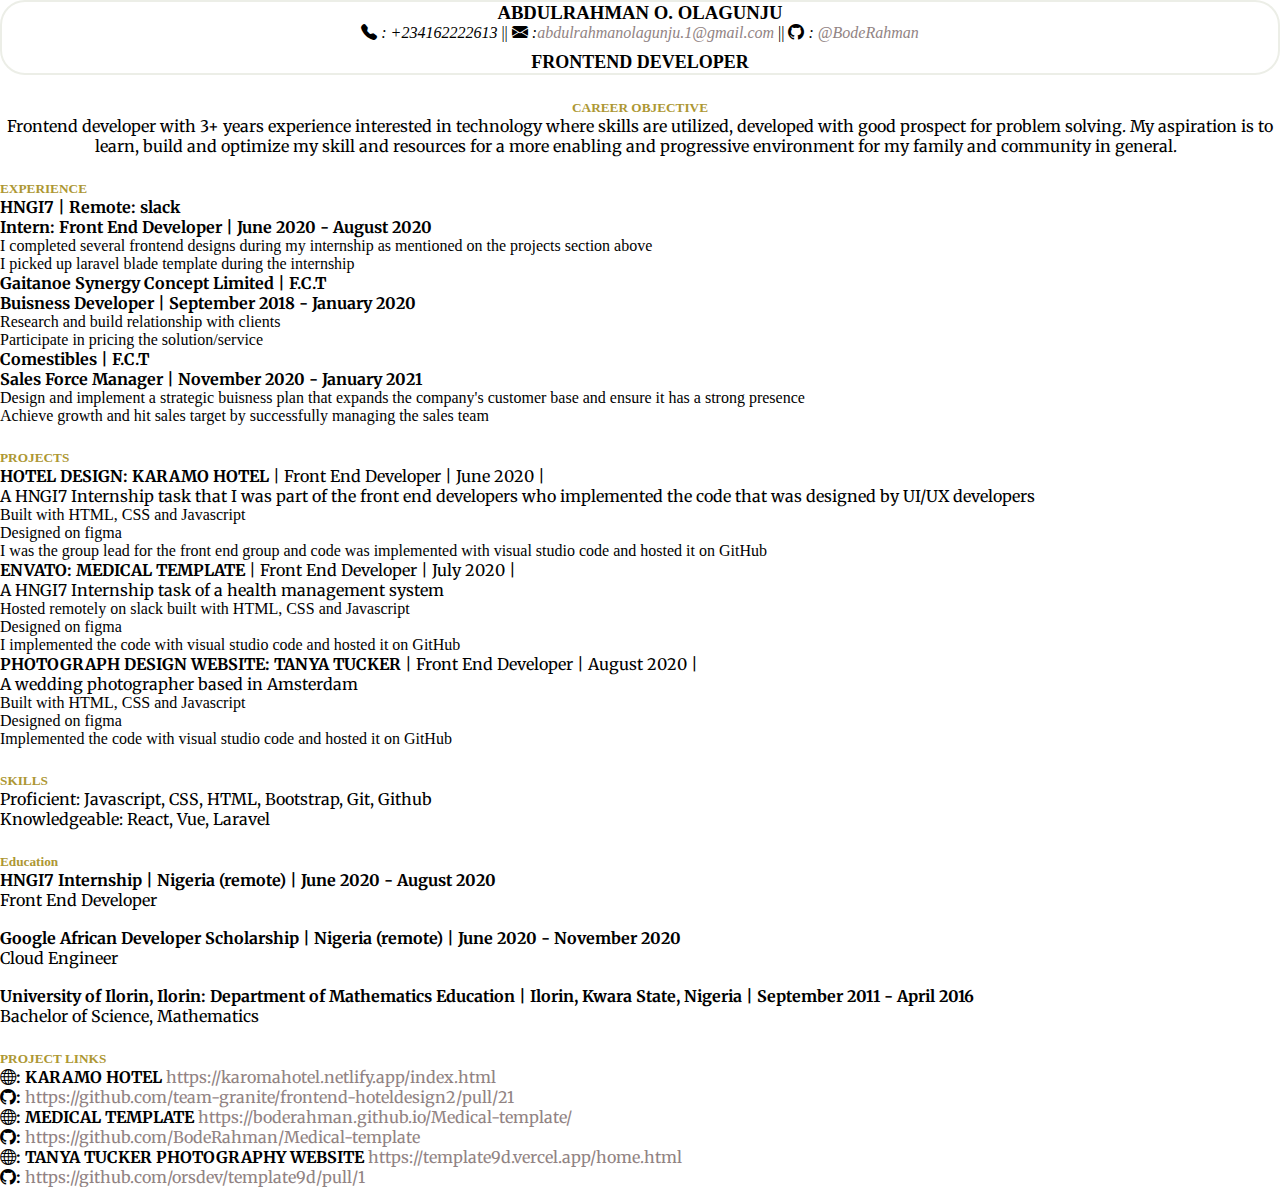
==== resume.html @ 699550a3 "Add all files" ====
<!DOCTYPE html>
<html lang="en">
  <head>
    <meta charset="UTF-8" />
    <meta http-equiv="X-UA-Compatible" content="IE=edge" />
    <meta name="viewport" content="width=device-width, initial-scale=1.0" />
    <link
      href="https://cdn.jsdelivr.net/npm/bootstrap@5.1.0/dist/css/bootstrap.min.css"
      rel="stylesheet"
      integrity="sha384-KyZXEAg3QhqLMpG8r+8fhAXLRk2vvoC2f3B09zVXn8CA5QIVfZOJ3BCsw2P0p/We"
      crossorigin="anonymous"
    />
    <link rel="stylesheet" href="css/resume.css"/>
    <link rel="preconnect" href="https://fonts.googleapis.com" />
    <link rel="preconnect" href="https://fonts.gstatic.com" crossorigin />
    <link
      href="https://fonts.googleapis.com/css2?family=Merriweather:ital,wght@1,900&display=swap"
      rel="stylesheet"
    />
    
    <link
      rel="stylesheet"
      href="https://cdn.jsdelivr.net/npm/bootstrap-icons@1.5.0/font/bootstrap-icons.css"
    />
    <title>Resumè</title>
  </head>
  <body>
    <div class="container">
      <div class="header">
        <h3>ABDULRAHMAN O. OLAGUNJU</h1>
        <i class="bi bi-telephone-fill"> : +234162222613</i> ||
        <i class="bi bi-envelope-fill">
          :<a href="malito:abdulrahmanolagunju.1@gmail.com"
            >abdulrahmanolagunju.1@gmail.com</a
          >
        </i>
        ||
        <i class="bi bi-github">
          : <a href="github.com/BodeRahman">@BodeRahman</a>
        </i>
        <h4 class="act">FRONTEND DEVELOPER</h2>
      </div>
      <div class="tpc obj">
        <h5 class="titles">CAREER OBJECTIVE</h5>
        <p>
          Frontend developer with 3+ years experience interested in technology
          where skills are utilized, developed with good prospect for problem
          solving. My aspiration is to learn, build and optimize my skill and
          resources for a more enabling and progressive environment for my
          family and community in general.  
        </p>
      </div>
      <div class="row">
        <div class="col-8">
          <div class="tpc">
            <h5 class="titles">EXPERIENCE</h5>
            <div>
              <p><b>HNGI7 | Remote: slack</b></p>
              <p>
                <b>Intern: Front End Developer | June 2020 - August 2020</b>
              </p>
              <ul>
                <li>
                  I completed several frontend designs during my internship as
                  mentioned on the projects section above
                </li>
                <li>
                  I picked up laravel blade template during the internship
                </li>
              </ul>
            </div>

            <div>
              <p><b>Gaitanoe Synergy Concept Limited | F.C.T</b></p>
              <p><b>Buisness Developer | September 2018 - January 2020</b></p>
              <ul>
                <li>Research and build relationship with clients</li>
                <li>Participate in pricing the solution/service</li>
              </ul>
            </div>

            <div>
              <p><b>Comestibles | F.C.T</b></p>
              <p><b>Sales Force Manager | November 2020 - January 2021</b></p>
              <ul>
                <li>
                  Design and implement a strategic buisness plan that expands
                  the company's customer base and ensure it has a strong
                  presence
                </li>
                <li>
                  Achieve growth and hit sales target by successfully managing
                  the sales team
                </li>
              </ul>
            </div>
          </div>

          <div class="tpc">
            <h5 class="titles">PROJECTS</h5>
            <div>
              <p>
                <b>HOTEL DESIGN: KARAMO HOTEL</b> | Front End Developer | June
                2020 |
              </p>
              <p>
                A HNGI7 Internship task that I was part of the front end
                developers who implemented the code that was designed by UI/UX
                developers
              </p>
              <ul>
                <li>Built with HTML, CSS and Javascript</li>
                <li>Designed on figma</li>
                <li>
                  I was the group lead for the front end group and code was
                  implemented with visual studio code and hosted it on GitHub
                </li>
              </ul>
            </div>

            <div>
              <p>
                <b>ENVATO: MEDICAL TEMPLATE</b> | Front End Developer | July
                2020 |
              </p>
              <p>A HNGI7 Internship task of a health management system</p>
              <ul>
                <li>
                  Hosted remotely on slack built with HTML, CSS and Javascript
                </li>
                <li>Designed on figma</li>
                <li>
                  I implemented the code with visual studio code and hosted it
                  on GitHub
                </li>
              </ul>
            </div>

            <div>
              <p>
                <b>PHOTOGRAPH DESIGN WEBSITE: TANYA TUCKER</b> | Front End
                Developer | August 2020 |
              </p>
              <p>A wedding photographer based in Amsterdam</p>
              <ul>
                <li>Built with HTML, CSS and Javascript</li>
                <li>Designed on figma</li>
                <li>
                  Implemented the code with visual studio code and hosted it on
                  GitHub
                </li>
              </ul>
            </div>
          </div>
        </div>
        <div class="col-4">
          <div class="tpc">
            <h5 class="titles">SKILLS</h5>
            <p>Proficient: Javascript, CSS, HTML, Bootstrap, Git, Github</p>
            <p>Knowledgeable: React, Vue, Laravel</p>
          </div>

          <div class="tpc">
            <h5 class="titles">Education</h5>
            <div>
              <p>
                <b
                  >HNGI7 Internship | Nigeria (remote) | June 2020 - August 2020
                </b>
              </p>
              <p>Front End Developer</p>
            </div>
            <br />

            <div>
              <p>
                <b
                  >Google African Developer Scholarship | Nigeria (remote) |
                  June 2020 - November 2020</b
                >
              </p>
              <p>Cloud Engineer</p>
            </div>
            <br />

            <div>
              <p>
                <b
                  >University of Ilorin, Ilorin: Department of Mathematics
                  Education | Ilorin, Kwara State, Nigeria | September 2011 -
                  April 2016</b
                >
              </p>
              <p>Bachelor of Science, Mathematics</p>
            </div>
          </div>

          <div class="tpc">
            <h5 class="titles">PROJECT LINKS</h5>
            <div>
              <p>
                <b><i class="bi bi-globe"></i>: KARAMO HOTEL</b>
                <a href="https://karomahotel.netlify.app/index.html"
                  >https://karomahotel.netlify.app/index.html</a
                >
              </p>
              <p>
                <b><i class="bi bi-github"></i>:</b>
                <a
                  href="https://github.com/team-granite/frontend-hoteldesign2/pull/21"
                  >https://github.com/team-granite/frontend-hoteldesign2/pull/21</a
                >
              </p>
            </div>
            <div>
              <p>
                <b><i class="bi bi-globe"></i>: MEDICAL TEMPLATE</b>
                <a href="https://boderahman.github.io/Medical-template/"
                  >https://boderahman.github.io/Medical-template/</a
                >
              </p>
              <p>
                <b><i class="bi bi-github"></i>:</b>
                <a href="https://github.com/BodeRahman/Medical-template"
                  >https://github.com/BodeRahman/Medical-template</a
                >
              </p>
            </div>
            <div>
              <p>
                <b><i class="bi bi-globe"></i>: TANYA TUCKER PHOTOGRAPHY WEBSITE</b>
                <a href="https://template9d.vercel.app/home.html"
                  >https://template9d.vercel.app/home.html</a
                >
              </p>
              <p>
                <b><i class="bi bi-github"></i>:</b>
                <a href="https://github.com/orsdev/template9d/pull/1"
                  >https://github.com/orsdev/template9d/pull/1</a
                >
              </p>
            </div>
          </div>
        </div>
      </div>
    </div>

    <script
      src="https://cdn.jsdelivr.net/npm/bootstrap@5.1.0/dist/js/bootstrap.bundle.min.js"
      integrity="sha384-U1DAWAznBHeqEIlVSCgzq+c9gqGAJn5c/t99JyeKa9xxaYpSvHU5awsuZVVFIhvj"
      crossorigin="anonymous"
    ></script>
  </body>
</html>
---- css/resume.css ----
* {
  margin: 0;
  padding: 0;
}

.header {
  text-align: center;
  border-radius: 25px;
  border: 2px solid #eceee7;
}

.obj {
  text-align: center;
}

.header > h1 {
  font-family: -apple-system, BlinkMacSystemFont, "Segoe UI", Roboto, Oxygen,
    Ubuntu, Cantarell, "Open Sans", "Helvetica Neue", sans-serif;
}

.header > h2 {
  font-family: -apple-system, BlinkMacSystemFont, "Segoe UI", Roboto, Oxygen,
    Ubuntu, Cantarell, "Open Sans", "Helvetica Neue", sans-serif;
}

.act {
  font-size: 18px;
  padding-top: 10px;
}

.tpc {
  padding-top: 25px;
}

.titles {
  color: rgb(173, 151, 51);
}

a {
  text-decoration: none;
  color: rgb(145, 131, 131);
}

p {
  font-family: "Merriweather", serif;
}
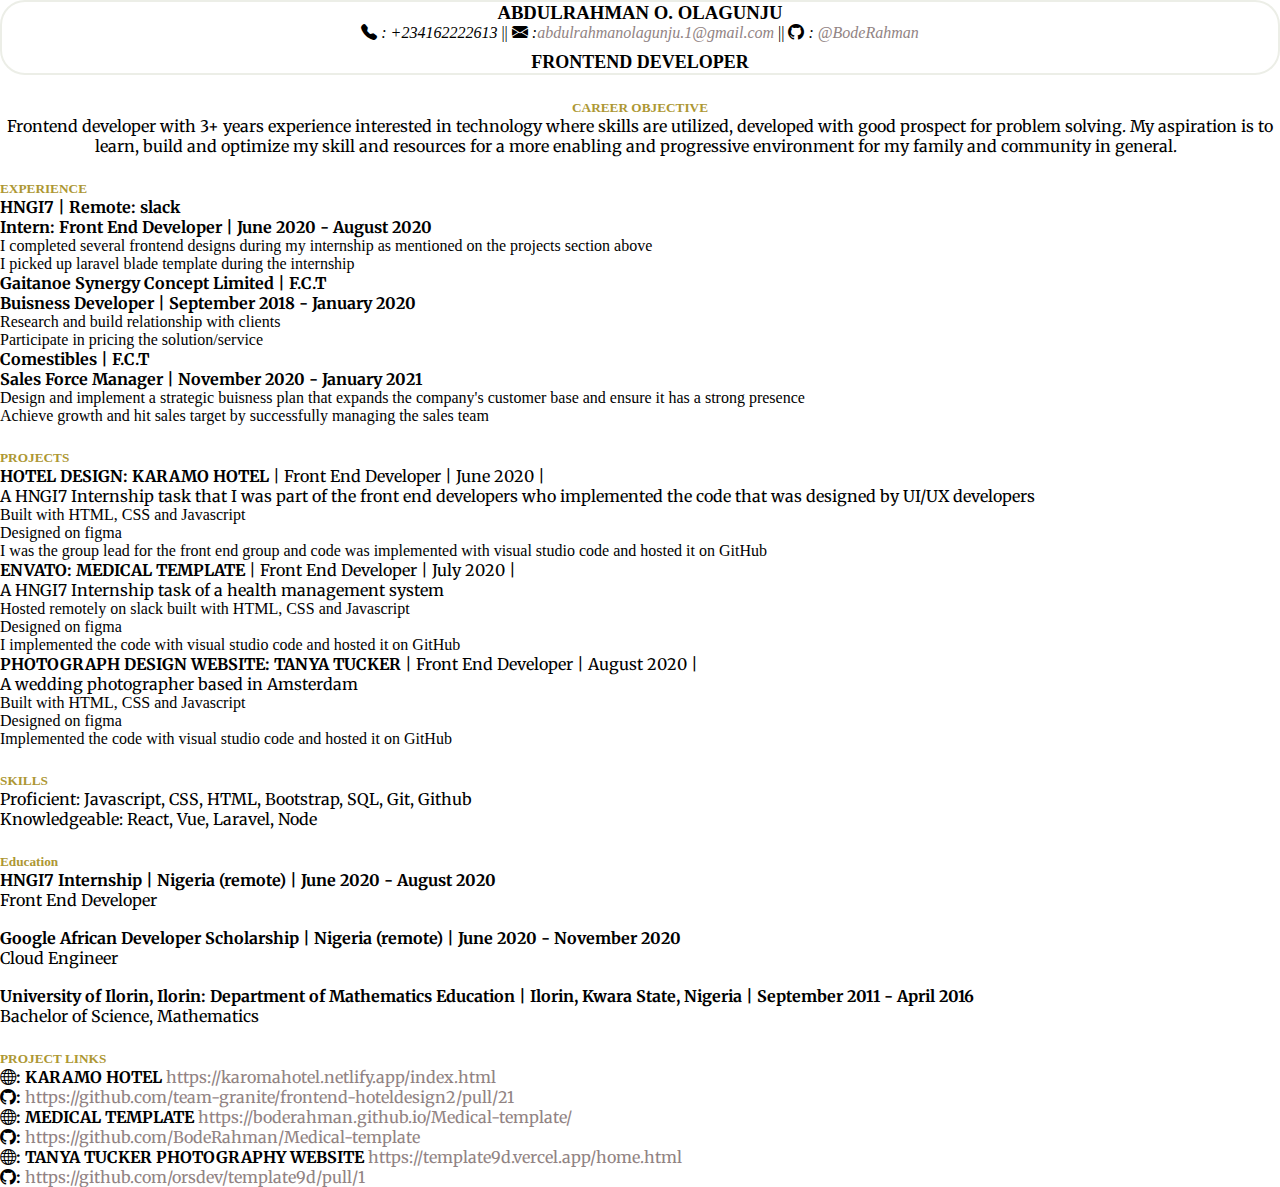
==== commit 6404add3: "Update resume.html" ====
--- a/resume.html
+++ b/resume.html
@@ -156,8 +156,8 @@
         <div class="col-4">
           <div class="tpc">
             <h5 class="titles">SKILLS</h5>
-            <p>Proficient: Javascript, CSS, HTML, Bootstrap, Git, Github</p>
-            <p>Knowledgeable: React, Vue, Laravel</p>
+            <p>Proficient: Javascript, CSS, HTML, Bootstrap, SQL, Git, Github</p>
+            <p>Knowledgeable: React, Vue, Laravel, Node</p>
           </div>
 
           <div class="tpc">
